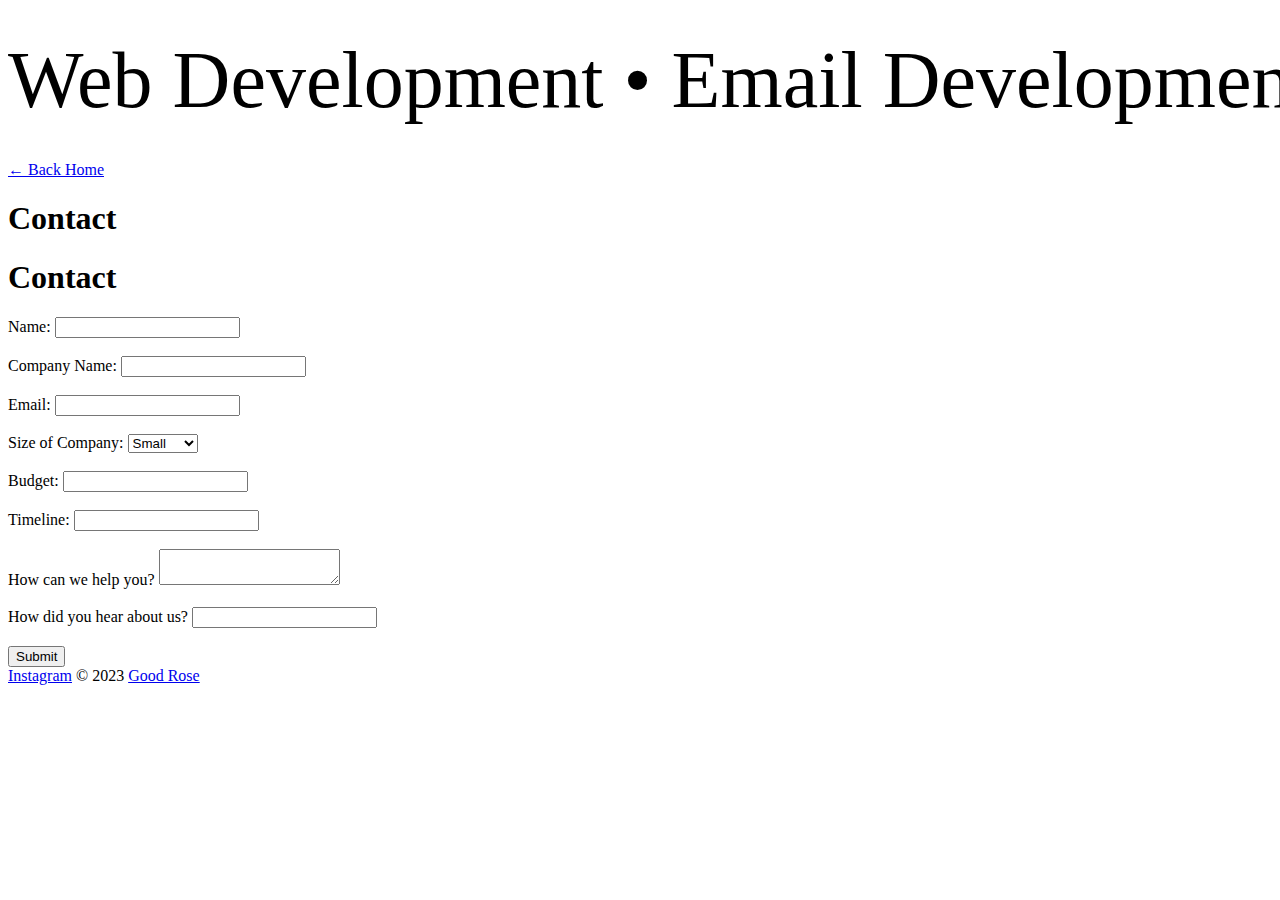
==== contact.html @ 2f61abad "add contact page" ====
<!DOCTYPE html>
<html lang="en">
<head>
    <meta charset="UTF-8">
    <meta name="viewport" content="width=device-width, initial-scale=1">
    <title>Good Rose Studio</title>
    <link href="https://cdn.jsdelivr.net/npm/bootstrap@5.3.0/dist/css/bootstrap.min.css" rel="stylesheet" integrity="sha384-9ndCyUaIbzAi2FUVXJi0CjmCapSmO7SnpJef0486qhLnuZ2cdeRhO02iuK6FUUVM" crossorigin="anonymous">
    <link rel="stylesheet" type="text/css" href="styles.css">
</head>
<body>
    <div class="marquee">
        <span>Web Development • Email Development • UI/UX Design • Web Development • Email Development • UI/UX Design • </span>
    </div>

    <a href="index.html">← Back Home</a>

    <h1>Contact</h1>
    <h1 class="title-flip">Contact</h1>

    <form id="requestForm">
        <label for="name">Name:</label>
        <input type="text" id="name" required><br><br>
        
        <label for="companyName">Company Name:</label>
        <input type="text" id="companyName" required><br><br>
        
        <label for="email">Email:</label>
        <input type="email" id="email" required><br><br>
        
        <label for="companySize">Size of Company:</label>
        <select id="companySize">
          <option value="Small">Small</option>
          <option value="Medium">Medium</option>
          <option value="Large">Large</option>
        </select><br><br>
        
        <label for="budget">Budget:</label>
        <input type="text" id="budget" required><br><br>
        
        <label for="timeline">Timeline:</label>
        <input type="text" id="timeline" required><br><br>
        
        <label for="help">How can we help you?</label>
        <textarea id="help" required></textarea><br><br>
        
        <label for="referral">How did you hear about us?</label>
        <input type="text" id="referral" required><br><br>
        
        <button type="submit">Submit</button>
      </form>

    <section class="footer">
        <a class="link footer-link" href="https://instagram.com/goodrosestudio" target="_blank">Instagram</a>
        <a>© 2023</a>
        <a class="link footer-link" href="https://goodrosestudio.com" target="_blank">Good Rose</a>
    </section>

    <script src="https://cdn.jsdelivr.net/npm/bootstrap@5.3.0/dist/js/bootstrap.bundle.min.js" integrity="sha384-geWF76RCwLtnZ8qwWowPQNguL3RmwHVBC9FhGdlKrxdiJJigb/j/68SIy3Te4Bkz" crossorigin="anonymous"></script>
</body>
</html>
---- styles.css ----
/* Custom styles */

.marquee {
    animation: marquee 10s infinite linear;
    font-size: 80px;
    margin-top: 35px;
    margin-bottom: 35px;
    font-family: 'PressStart2P-Regular';
    color: black;
    text-decoration: none;
    text-transform: capitalize;
    white-space: nowrap;
}

@media (max-width: 390px) {

    .marquee {
        column-width: 390px;
        margin-top: 20px;
        margin-bottom: 20px;
        animation: marquee 5s infinite linear;
        font-size: 60px;
        font-family: 'PressStart2P-Regular';
        color: black;
        text-decoration: none;
        text-transform: capitalize;
    }
}

@keyframes marquee {
    0% {
        transform: translateX(0);
    }
    100% {
        transform: translateX(-100%);
    }
}
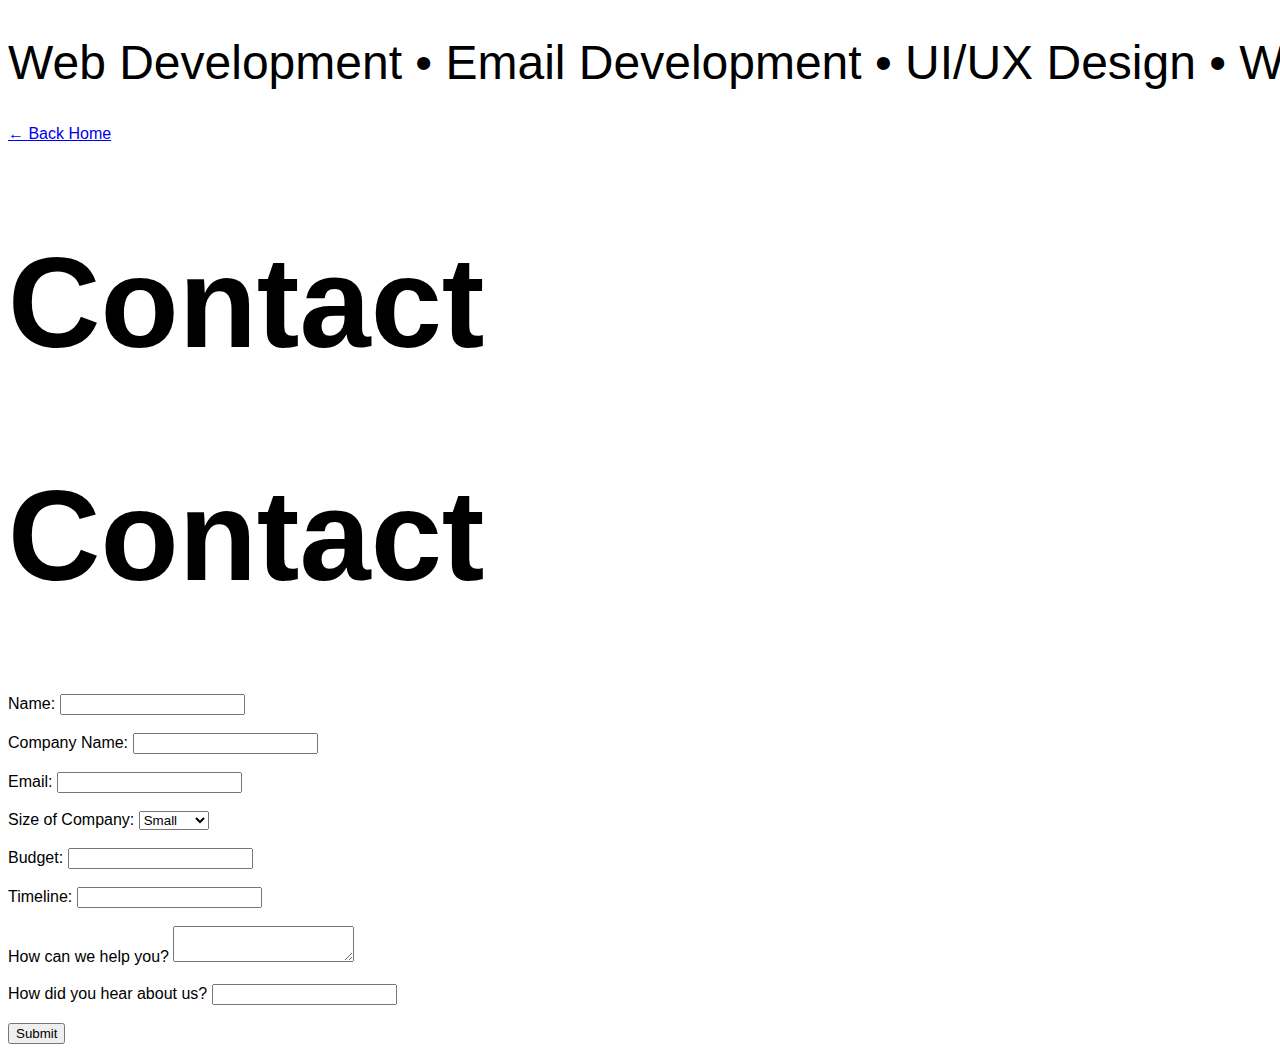
==== commit 62043bfb: "comment all footers" ====
--- a/contact.html
+++ b/contact.html
@@ -49,11 +49,11 @@
         <button type="submit">Submit</button>
       </form>
 
-    <section class="footer">
+    <!-- <section class="footer">
         <a class="link footer-link" href="https://instagram.com/goodrosestudio" target="_blank">Instagram</a>
         <a>© 2023</a>
         <a class="link footer-link" href="https://goodrosestudio.com" target="_blank">Good Rose</a>
-    </section>
+    </section> -->
 
     <script src="https://cdn.jsdelivr.net/npm/bootstrap@5.3.0/dist/js/bootstrap.bundle.min.js" integrity="sha384-geWF76RCwLtnZ8qwWowPQNguL3RmwHVBC9FhGdlKrxdiJJigb/j/68SIy3Te4Bkz" crossorigin="anonymous"></script>
 </body>
--- a/styles.css
+++ b/styles.css
@@ -1,30 +1,39 @@
-/* Custom styles */
+/* CUSTOM STYLES */
+
+/* BODY */
+body {
+    height: 100%;
+    width: 100%;
+    font-family: 'Arial Narrow', Arial, sans-serif;
+  }
+
+  h1 {
+    font-size: 128px;
+  }
+
+  ul {
+    list-style-type: none;
+  }
+
+/* MARQUEE */
+.marquee-container {
+    display: flex;
+    overflow: hidden;
+    border-bottom: 2px solid black;
+}
 
 .marquee {
-    animation: marquee 10s infinite linear;
-    font-size: 80px;
+    font-family: 'Arial Narrow', Arial, sans-serif;
+    font-size: 48px;
     margin-top: 35px;
     margin-bottom: 35px;
-    font-family: 'PressStart2P-Regular';
-    color: black;
-    text-decoration: none;
-    text-transform: capitalize;
+    flex-shrink: 0;
+    display: flex;
+    justify-content: space-around;
+    min-width: 100%;
     white-space: nowrap;
-}
-
-@media (max-width: 390px) {
-
-    .marquee {
-        column-width: 390px;
-        margin-top: 20px;
-        margin-bottom: 20px;
-        animation: marquee 5s infinite linear;
-        font-size: 60px;
-        font-family: 'PressStart2P-Regular';
-        color: black;
-        text-decoration: none;
-        text-transform: capitalize;
-    }
+    animation: marquee 20s linear infinite;
+    overflow: hidden;
 }
 
 @keyframes marquee {
@@ -35,3 +44,28 @@
         transform: translateX(-100%);
     }
 }
+
+/* LOGOS */
+.roselogo {
+    margin-bottom: 30px;
+}
+
+/* SQUARES */
+.draggable {
+    background-color: #D9D9D9;
+    border: 1px solid black;
+    padding: 10px;
+    position: absolute;
+    cursor: move;
+    width: 300px;
+    height: 200px;
+}
+
+/* FOOTER */
+.footer {
+    position: fixed;
+    left: 0;
+    right: 0;
+    bottom: 0;
+    text-align: center;
+}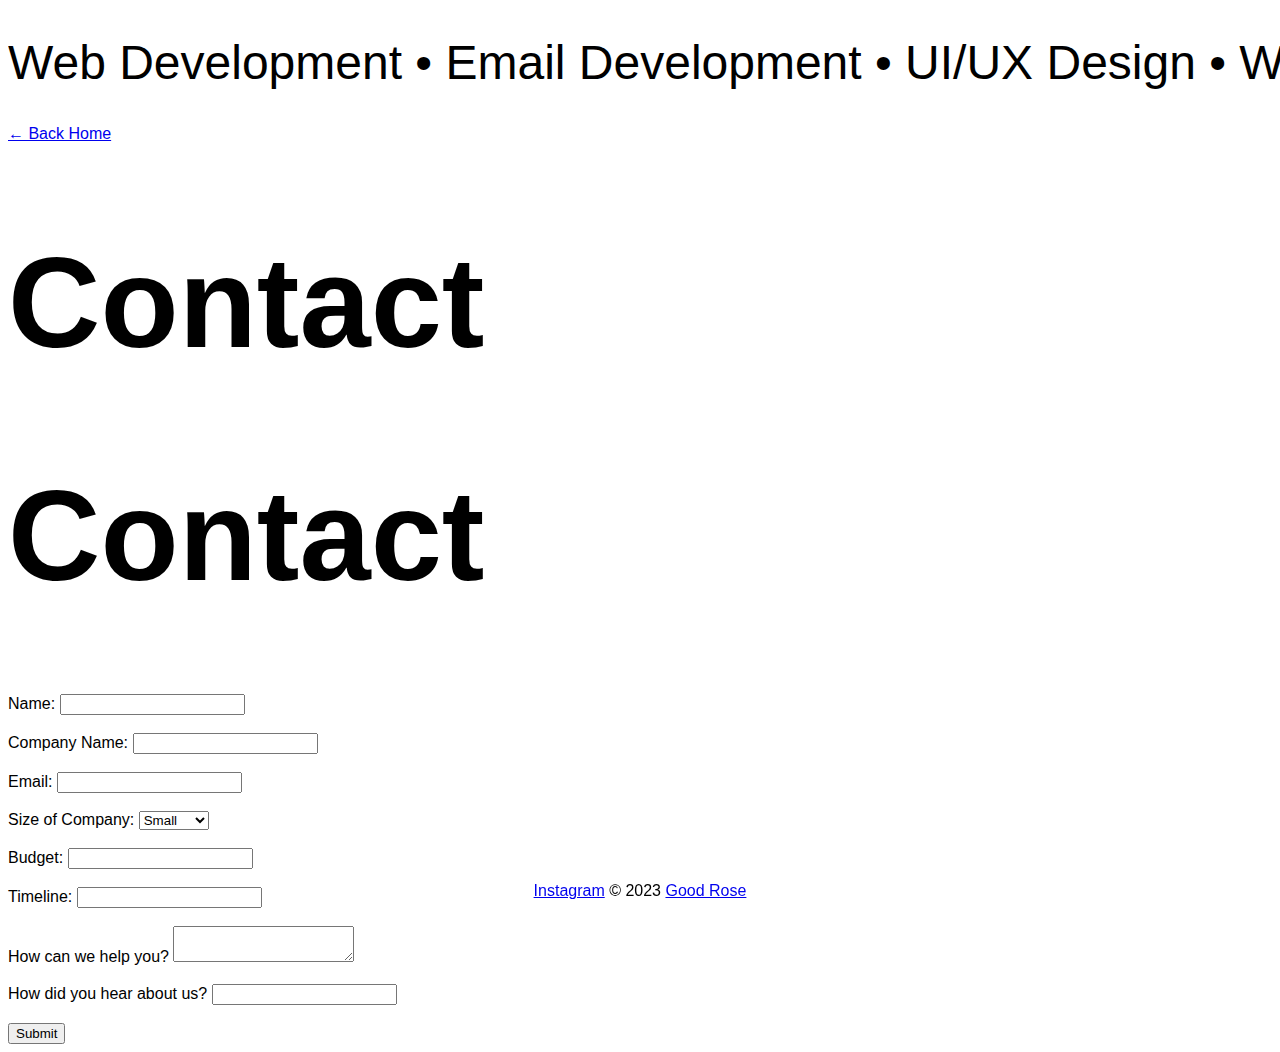
==== commit 4a3ebcfc: "add footer back" ====
--- a/contact.html
+++ b/contact.html
@@ -49,11 +49,11 @@
         <button type="submit">Submit</button>
       </form>
 
-    <!-- <section class="footer">
+    <section class="footer">
         <a class="link footer-link" href="https://instagram.com/goodrosestudio" target="_blank">Instagram</a>
         <a>© 2023</a>
         <a class="link footer-link" href="https://goodrosestudio.com" target="_blank">Good Rose</a>
-    </section> -->
+    </section>
 
     <script src="https://cdn.jsdelivr.net/npm/bootstrap@5.3.0/dist/js/bootstrap.bundle.min.js" integrity="sha384-geWF76RCwLtnZ8qwWowPQNguL3RmwHVBC9FhGdlKrxdiJJigb/j/68SIy3Te4Bkz" crossorigin="anonymous"></script>
 </body>
